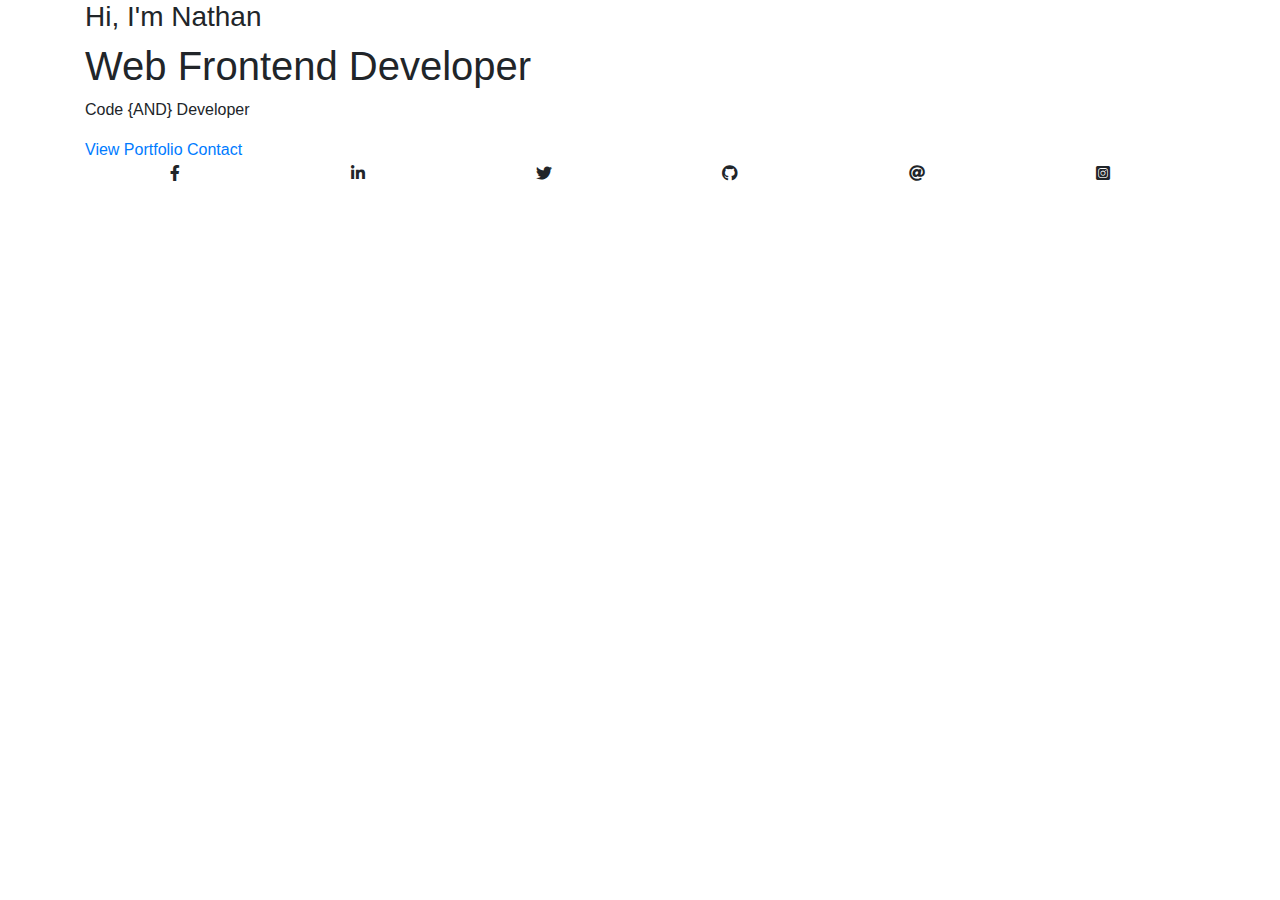
==== index.html @ 0fe9f37e "C2 - Relocate index HTML" ====
<!DOCTYPE html>
<html lang="en">
  <head>
    <title>Projeck</title>
    <!-- Required meta tags -->
    <meta charset="utf-8" />
    <meta
      name="viewport"
      content="width=device-width, initial-scale=1, shrink-to-fit=no"
    />

    <!-- Bootstrap CSS -->
    <link
      href="https://fonts.googleapis.com/css2?family=Playfair+Display:ital,wght@0,400;0,500;1,400;1,500&display=swap"
      rel="stylesheet"
    />
    <link
      rel="stylesheet"
      href="https://stackpath.bootstrapcdn.com/bootstrap/4.3.1/css/bootstrap.min.css"
    />
    <link
      rel="stylesheet"
      href="https://cdnjs.cloudflare.com/ajax/libs/font-awesome/5.14.0/css/all.min.css"
    />
    <link rel="stylesheet" href="../vendor/animate.css" />
    <link rel="stylesheet" href="../css/styleB.css" />
  </head>
  <body>
    <section id="business-card">
      <div class="container whole-block">
        <div
          class="title-block wow fadeInDown"
          data-wow-duration="0.9s"
          data-wow-delay="0.7s"
        >
          <h3 class="title-top" id="greeting">Hi, I'm Nathan</h3>
          <h1 class="title-mid">Web Frontend Developer</h1>
          <p class="title-bot">
            Code <span class="special-char">{AND}</span> Developer
          </p>
        </div>

        <div class="button-block">
          <a
            href="./views/home.html"
            class="button-style1 button__inner-text wow fadeInLeft"
            data-wow-duration="0.9s"
            data-wow-delay="0.7s"
          >
            View Portfolio
          </a>
          <a
            href="./home.html"
            class="button-style2 wow fadeInRight"
            data-wow-duration="0.9s"
            data-wow-delay="0.7s"
          >
            Contact
          </a>
        </div>

        <div
          class="connection wow fadeInUp"
          data-wow-duration="0.9s"
          data-wow-delay="0.7s"
        >
          <ul class="list-unstyled d-flex justify-content-around">
            <li>
              <a class="connection__href"
                ><i class="fab fa-facebook-f connection__icon"></i
              ></a>
            </li>
            <li>
              <a class="connection__href"
                ><i class="fab fa-linkedin-in connection__icon"></i
              ></a>
            </li>
            <li>
              <a class="connection__href"
                ><i class="fab fa-twitter connection__icon"></i
              ></a>
            </li>
            <li>
              <a class="connection__href"
                ><i class="fab fa-github connection__icon"></i
              ></a>
            </li>
            <li>
              <a class="connection__href"
                ><i class="fas fa-at connection__icon"></i
              ></a>
            </li>
            <li>
              <a class="connection__href"
                ><i class="fab fa-instagram-square connection__icon"></i
              ></a>
            </li>
          </ul>
        </div>
      </div>
    </section>

    <!-- Optional JavaScript -->
    <!-- jQuery first, then Popper.js, then Bootstrap JS -->
    <script src="https://code.jquery.com/jquery-3.3.1.slim.min.js"></script>
    <script src="https://cdnjs.cloudflare.com/ajax/libs/popper.js/1.14.7/umd/popper.min.js"></script>
    <script src="https://stackpath.bootstrapcdn.com/bootstrap/4.3.1/js/bootstrap.min.js"></script>
    <script src="../js/mainB.js"></script>
    <!-- WOW VENDOR -->
    <script src="../vendor/wow.min.js"></script>

    <script>
      new WOW().init();
    </script>
  </body>
</html>
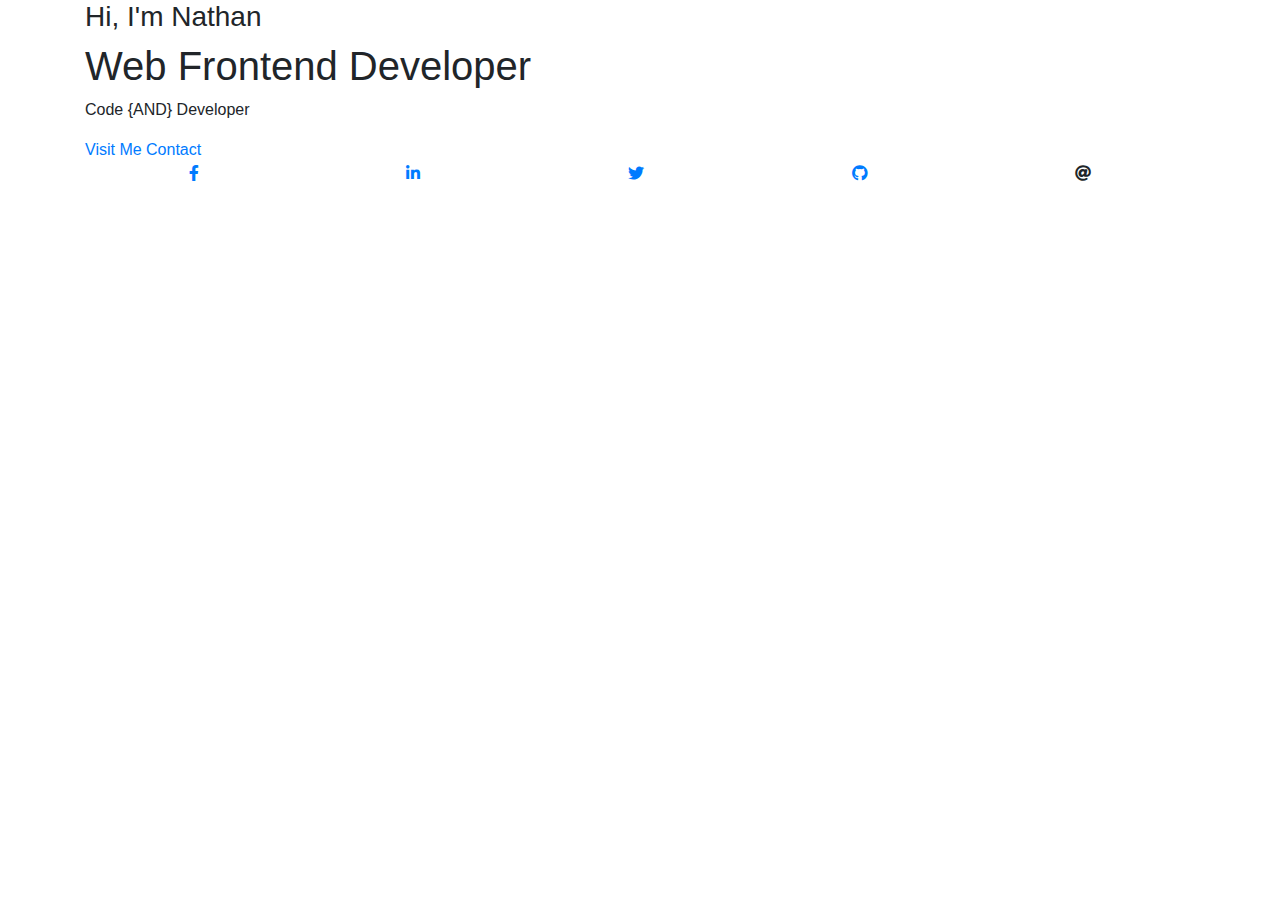
==== commit 95a2532f: "Update porfolio" ====
--- a/index.html
+++ b/index.html
@@ -1,116 +1,102 @@
 <!DOCTYPE html>
 <html lang="en">
-  <head>
-    <title>Projeck</title>
-    <!-- Required meta tags -->
-    <meta charset="utf-8" />
-    <meta
-      name="viewport"
-      content="width=device-width, initial-scale=1, shrink-to-fit=no"
-    />
 
-    <!-- Bootstrap CSS -->
-    <link
-      href="https://fonts.googleapis.com/css2?family=Playfair+Display:ital,wght@0,400;0,500;1,400;1,500&display=swap"
-      rel="stylesheet"
-    />
-    <link
-      rel="stylesheet"
-      href="https://stackpath.bootstrapcdn.com/bootstrap/4.3.1/css/bootstrap.min.css"
-    />
-    <link
-      rel="stylesheet"
-      href="https://cdnjs.cloudflare.com/ajax/libs/font-awesome/5.14.0/css/all.min.css"
-    />
-    <link rel="stylesheet" href="../vendor/animate.css" />
-    <link rel="stylesheet" href="../css/styleB.css" />
-  </head>
-  <body>
-    <section id="business-card">
-      <div class="container whole-block">
-        <div
-          class="title-block wow fadeInDown"
-          data-wow-duration="0.9s"
-          data-wow-delay="0.7s"
-        >
-          <h3 class="title-top" id="greeting">Hi, I'm Nathan</h3>
-          <h1 class="title-mid">Web Frontend Developer</h1>
-          <p class="title-bot">
-            Code <span class="special-char">{AND}</span> Developer
-          </p>
-        </div>
+<head>
+  <title>Nathan Le - Web developer</title>
+  <!-- Required meta tags -->
+  <meta charset="utf-8" />
+  <meta name="viewport" content="width=device-width, initial-scale=1, shrink-to-fit=no" />
 
-        <div class="button-block">
-          <a
-            href="./views/home.html"
-            class="button-style1 button__inner-text wow fadeInLeft"
-            data-wow-duration="0.9s"
-            data-wow-delay="0.7s"
-          >
-            View Portfolio
-          </a>
-          <a
-            href="./home.html"
-            class="button-style2 wow fadeInRight"
-            data-wow-duration="0.9s"
-            data-wow-delay="0.7s"
-          >
-            Contact
-          </a>
-        </div>
+  <!-- FAVICON -->
 
-        <div
-          class="connection wow fadeInUp"
-          data-wow-duration="0.9s"
-          data-wow-delay="0.7s"
-        >
-          <ul class="list-unstyled d-flex justify-content-around">
-            <li>
-              <a class="connection__href"
-                ><i class="fab fa-facebook-f connection__icon"></i
-              ></a>
-            </li>
-            <li>
-              <a class="connection__href"
-                ><i class="fab fa-linkedin-in connection__icon"></i
-              ></a>
-            </li>
-            <li>
-              <a class="connection__href"
-                ><i class="fab fa-twitter connection__icon"></i
-              ></a>
-            </li>
-            <li>
-              <a class="connection__href"
-                ><i class="fab fa-github connection__icon"></i
-              ></a>
-            </li>
-            <li>
-              <a class="connection__href"
-                ><i class="fas fa-at connection__icon"></i
-              ></a>
-            </li>
-            <li>
-              <a class="connection__href"
-                ><i class="fab fa-instagram-square connection__icon"></i
-              ></a>
-            </li>
-          </ul>
-        </div>
+  <link rel="apple-touch-icon" sizes="57x57" href="./images/favicon/apple-icon-57x57.png" />
+  <link rel="apple-touch-icon" sizes="60x60" href="./images/favicon/apple-icon-60x60.png" />
+  <link rel="apple-touch-icon" sizes="72x72" href="./images/favicon/apple-icon-72x72.png" />
+  <link rel="apple-touch-icon" sizes="76x76" href="./images/favicon/apple-icon-76x76.png" />
+  <link rel="apple-touch-icon" sizes="114x114" href="./images/favicon/apple-icon-114x114.png" />
+  <link rel="apple-touch-icon" sizes="120x120" href="./images/favicon/apple-icon-120x120.png" />
+  <link rel="apple-touch-icon" sizes="144x144" href="./images/favicon/apple-icon-144x144.png" />
+  <link rel="apple-touch-icon" sizes="152x152" href="./images/favicon/apple-icon-152x152.png" />
+  <link rel="apple-touch-icon" sizes="180x180" href="./images/favicon/apple-icon-180x180.png" />
+  <link rel="icon" type="image/png" sizes="192x192" href="./images/favicon/android-icon-192x192.png" />
+  <link rel="icon" type="image/png" sizes="32x32" href="./images/favicon/favicon-32x32.png" />
+  <link rel="icon" type="image/png" sizes="96x96" href="./images/favicon/favicon-96x96.png" />
+  <link rel="icon" type="image/png" sizes="16x16" href="./images/favicon/favicon-16x16.png" />
+  <link rel="manifest" href="./images/favicon/manifest.json" />
+  <meta name="msapplication-TileColor" content="#ffffff" />
+  <meta name="msapplication-TileImage" content="/ms-icon-144x144.png" />
+  <meta name="theme-color" content="#ffffff" />
+
+  <!-- Bootstrap CSS -->
+  <link href="https://fonts.googleapis.com/css2?family=Playfair+Display:ital,wght@0,400;0,500;1,400;1,500&display=swap"
+    rel="stylesheet" />
+  <link rel="stylesheet" href="https://stackpath.bootstrapcdn.com/bootstrap/4.3.1/css/bootstrap.min.css" />
+  <link rel="stylesheet" href="https://cdnjs.cloudflare.com/ajax/libs/font-awesome/5.14.0/css/all.min.css" />
+  <link rel="stylesheet" href="./vendor/animate.css" />
+
+  <link rel="stylesheet" href="./css/styleB.css" />
+</head>
+
+<body>
+  <section id="business-card">
+    <div class="container whole-block">
+      <div class="title-block wow fadeInDown" data-wow-duration="0.9s" data-wow-delay="0.7s">
+        <h3 class="title-top" id="greeting">Hi, I'm Nathan</h3>
+        <h1 class="title-mid">Web Frontend Developer</h1>
+        <p class="title-bot">
+          Code <span class="special-char">{AND}</span> Developer
+        </p>
       </div>
-    </section>
 
-    <!-- Optional JavaScript -->
-    <!-- jQuery first, then Popper.js, then Bootstrap JS -->
-    <script src="https://code.jquery.com/jquery-3.3.1.slim.min.js"></script>
-    <script src="https://cdnjs.cloudflare.com/ajax/libs/popper.js/1.14.7/umd/popper.min.js"></script>
-    <script src="https://stackpath.bootstrapcdn.com/bootstrap/4.3.1/js/bootstrap.min.js"></script>
-    <script src="../js/mainB.js"></script>
-    <!-- WOW VENDOR -->
-    <script src="../vendor/wow.min.js"></script>
+      <div class="button-block">
+        <a href="./views/home.html" class="button-style1 button__inner-text wow fadeInLeft" data-wow-duration="0.9s"
+          data-wow-delay="0.7s">
+          Visit Me
+        </a>
+        <a href="./views/home.html" class="button-style2 wow fadeInRight" data-wow-duration="0.9s"
+          data-wow-delay="0.7s">
+          Contact
+        </a>
+      </div>
 
-    <script>
-      new WOW().init();
-    </script>
-  </body>
-</html>
+      <div class="connection wow fadeInUp" data-wow-duration="0.9s" data-wow-delay="0.7s">
+        <ul class="list-unstyled d-flex justify-content-around">
+          <li>
+            <a class="connection__href" href="https://www.facebook.com/nhacongle" target="blank"><i
+                class="fab fa-facebook-f connection__icon"></i></a>
+          </li>
+          <li>
+            <a class="connection__href" target="blank" href="https://www.linkedin.com/in/lecongnha/"><i
+                class="fab fa-linkedin-in connection__icon"></i></a>
+          </li>
+          <li>
+            <a class="connection__href" href="https://twitter.com/nathan_le9" target="blank"><i
+                class="fab fa-twitter connection__icon"></i></a>
+          </li>
+          <li>
+            <a class="connection__href" href="https://github.com/nathanWanderTech" target="blank"><i
+                class="fab fa-github connection__icon"></i></a>
+          </li>
+          <li>
+            <a class="connection__href"><i class="fas fa-at connection__icon"></i></a>
+          </li>
+        </ul>
+      </div>
+    </div>
+  </section>
+
+  <!-- Optional JavaScript -->
+  <!-- jQuery first, then Popper.js, then Bootstrap JS -->
+  <script src="https://code.jquery.com/jquery-3.3.1.slim.min.js"></script>
+  <script src="https://cdnjs.cloudflare.com/ajax/libs/popper.js/1.14.7/umd/popper.min.js"></script>
+  <script src="https://stackpath.bootstrapcdn.com/bootstrap/4.3.1/js/bootstrap.min.js"></script>
+  <script src="./js/mainB.js"></script>
+  <!-- WOW VENDOR -->
+  <script src="./vendor/wow.min.js"></script>
+
+  <script>
+    new WOW().init();
+  </script>
+</body>
+
+</html>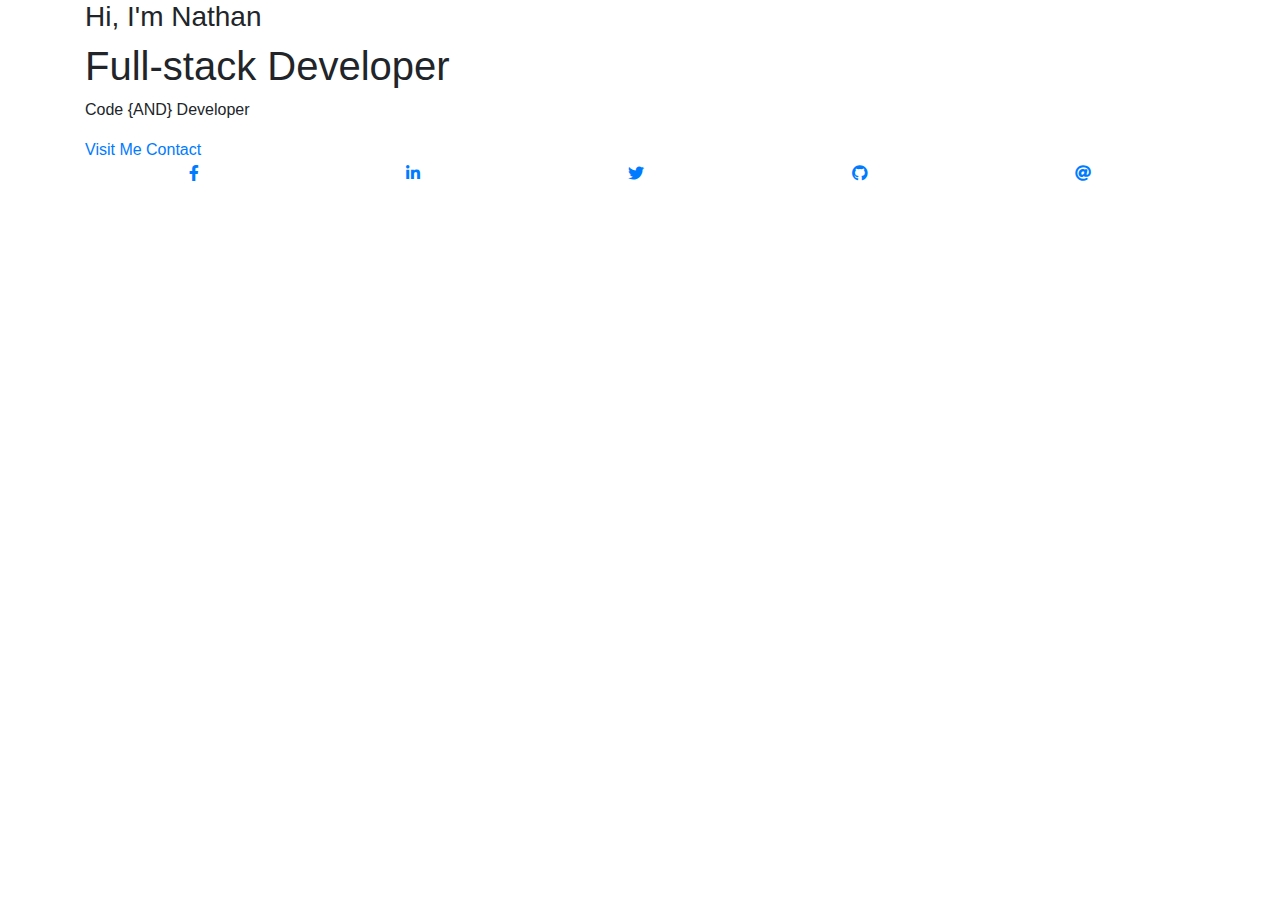
==== commit cd104ac1: "Update some info" ====
--- a/index.html
+++ b/index.html
@@ -42,7 +42,7 @@
     <div class="container whole-block">
       <div class="title-block wow fadeInDown" data-wow-duration="0.9s" data-wow-delay="0.7s">
         <h3 class="title-top" id="greeting">Hi, I'm Nathan</h3>
-        <h1 class="title-mid">Web Frontend Developer</h1>
+        <h1 class="title-mid">Full-stack Developer</h1>
         <p class="title-bot">
           Code <span class="special-char">{AND}</span> Developer
         </p>
@@ -78,7 +78,7 @@
                 class="fab fa-github connection__icon"></i></a>
           </li>
           <li>
-            <a class="connection__href"><i class="fas fa-at connection__icon"></i></a>
+            <a class="connection__href" href="mailto:nha.lecong@gmail.com?subject=Hi!Nathan"><i class="fas fa-at connection__icon"></i></a>
           </li>
         </ul>
       </div>
